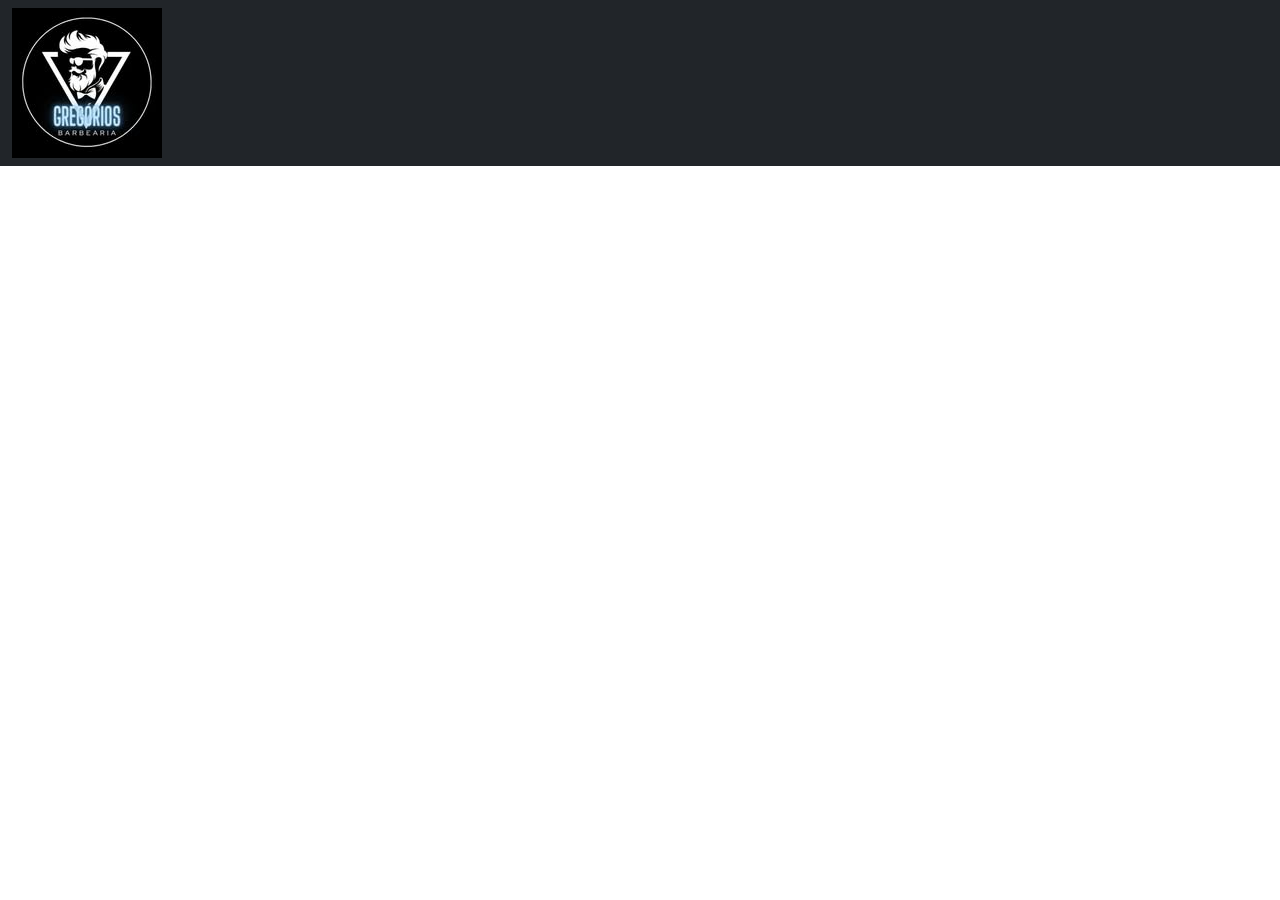
==== MeuPortfolio/index.html @ cf99b2e7 "adicionando arquivos" ====
<!DOCTYPE html>
<html lang="pt-BR">
<head>
    <meta charset="UTF-8">
    <meta name="viewport" content="width=device-width, initial-scale=1.0">
    <title>Babrbearia Gregorio</title>
    <link rel="stylesheet" href="style.css">
    <link href="https://cdn.jsdelivr.net/npm/bootstrap@5.3.0-alpha1/dist/css/bootstrap.min.css" rel="stylesheet">
</head>
<body>
<nav class="navbar navbar-expand-lg bg-dark text-white fixed-top">
    <div class="container-fluid">
        <img src="assets/img/logo-rubinner.jpg" 
         class="d-block img-fluid" 
        alt="Logo da Barbearia">
    </div>
</nav>
</body>
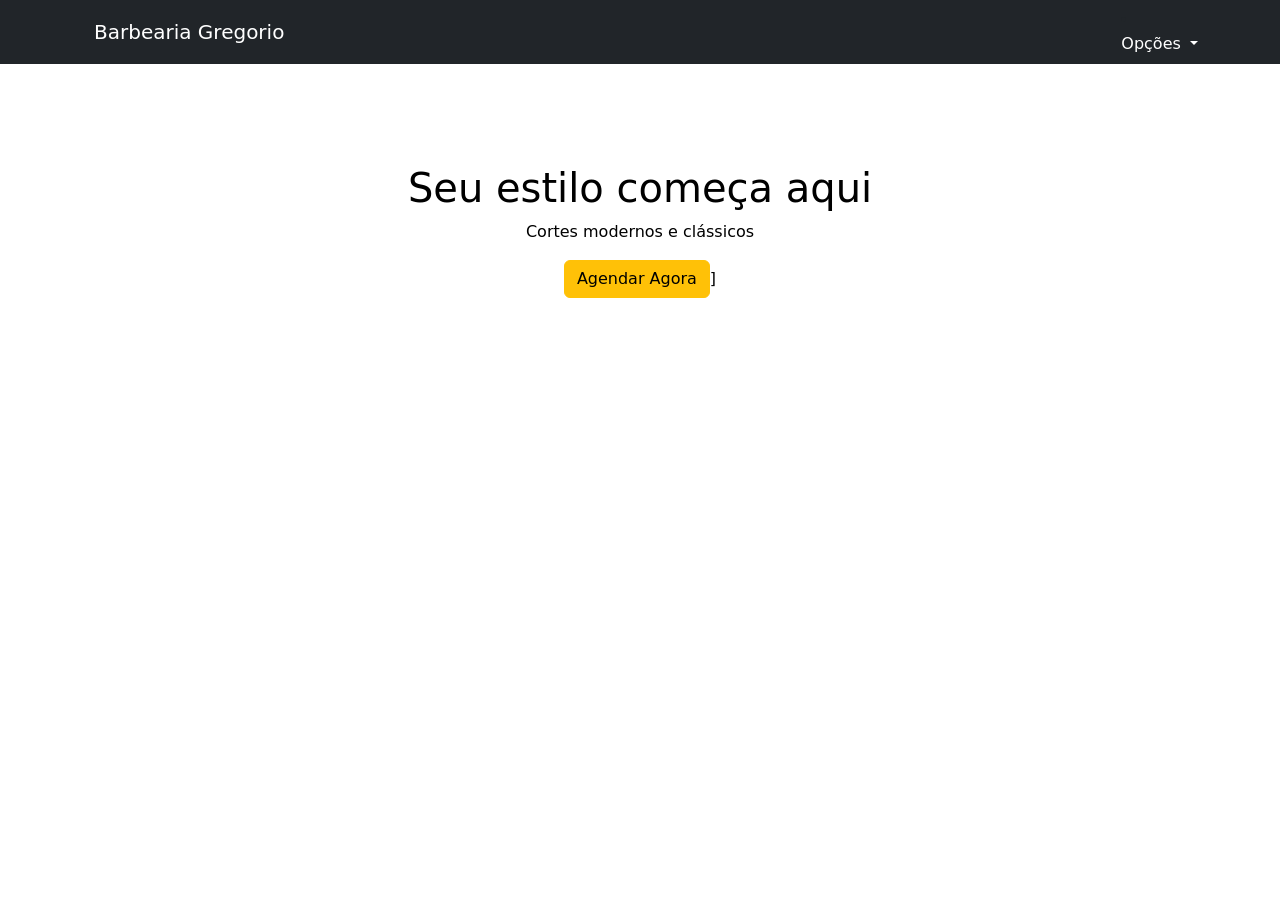
==== commit 8b113edc: "adicionando e atualizando arquivos" ====
--- a/MeuPortfolio/index.html
+++ b/MeuPortfolio/index.html
@@ -2,17 +2,45 @@
 <html lang="pt-BR">
 <head>
     <meta charset="UTF-8">
+    <meta http-equiv="X-UA-Compatible" content="IE=edge">
     <meta name="viewport" content="width=device-width, initial-scale=1.0">
-    <title>Babrbearia Gregorio</title>
-    <link rel="stylesheet" href="style.css">
-    <link href="https://cdn.jsdelivr.net/npm/bootstrap@5.3.0-alpha1/dist/css/bootstrap.min.css" rel="stylesheet">
+    <link rel="stylesheet" href="./assets/css/style.css">
+    <link rel="icon" type="image/png" href="assets/img/logo-rubinner.jpg">
+    <title>Barbearia Gregorio</title>
+    <meta name="viewport" content="width=device-width, initial-scale=1">
 </head>
-<body>
-<nav class="navbar navbar-expand-lg bg-dark text-white fixed-top">
-    <div class="container-fluid">
-        <img src="assets/img/logo-rubinner.jpg" 
-         class="d-block img-fluid" 
-        alt="Logo da Barbearia">
+    <body>
+        <nav class="navbar navbar-expand-lg navbar-dark bg-dark">
+  <div class="container">
+    <div class="container position-relative">
+        <a class="navbar-brand text-center" href="index.html">Barbearia Gregorio</a>
     </div>
-</nav>
-</body>+        <li class="nav-item dropdown">
+    <a class="nav-link dropdown-toggle"
+       href="#"
+       role="button"
+       data-bs-toggle="dropdown"
+       aria-expanded="false">
+        Opções
+    </a>
+
+    <ul class="dropdown-menu">
+        <li><a class="dropdown-item" href="pages/abc.html">Minha Conta</a></li>
+        <li><a class="dropdown-item" href="pages/def.html">Cortes</a></li>
+        <li><hr class="dropdown-divider"></li>
+    </ul>
+    </ul>
+</li>
+  </div>
+        </nav>
+        <section class="hero">
+    <div class="container text-center text-black">
+        <h1>Seu estilo começa aqui</h1>
+        <p>Cortes modernos e clássicos</p>
+        <a href="pages/agenda.html" class="btn btn-warning">Agendar Agora</a>]
+    </div>
+</section>
+
+<script src="https://cdn.jsdelivr.net/npm/bootstrap@5.3.2/dist/js/bootstrap.bundle.min.js"></script>
+ <link href="https://cdn.jsdelivr.net/npm/bootstrap@5.3.8/dist/css/bootstrap.min.css" rel="stylesheet" integrity="sha384-sRIl4kxILFvY47J16cr9ZwB07vP4J8+LH7qKQnuqkuIAvNWLzeN8tE5YBujZqJLB" crossorigin="anonymous">
+    </body>
--- a/MeuPortfolio/assets/css/style.css
+++ b/MeuPortfolio/assets/css/style.css
@@ -0,0 +1,33 @@
+.dropdown-item
+{
+    color:white;
+    background-color: rgb(99, 92, 92);
+}
+.nav-link dropdown-toggle
+{
+    color:white;
+    background-color: black;
+}
+.nav-link {
+    color: white !important;
+}
+
+.nav-link:hover {
+    color: gold !important;
+}
+.h1
+{
+    color: black;
+    background-color: black;
+}
+.p
+{
+    color: black;
+    background-color: black;
+}
+.hero {
+    background-image: url('assets/img/7021b');
+    background-size: cover;
+    background-position: center;
+    padding: 100px 0;
+}
